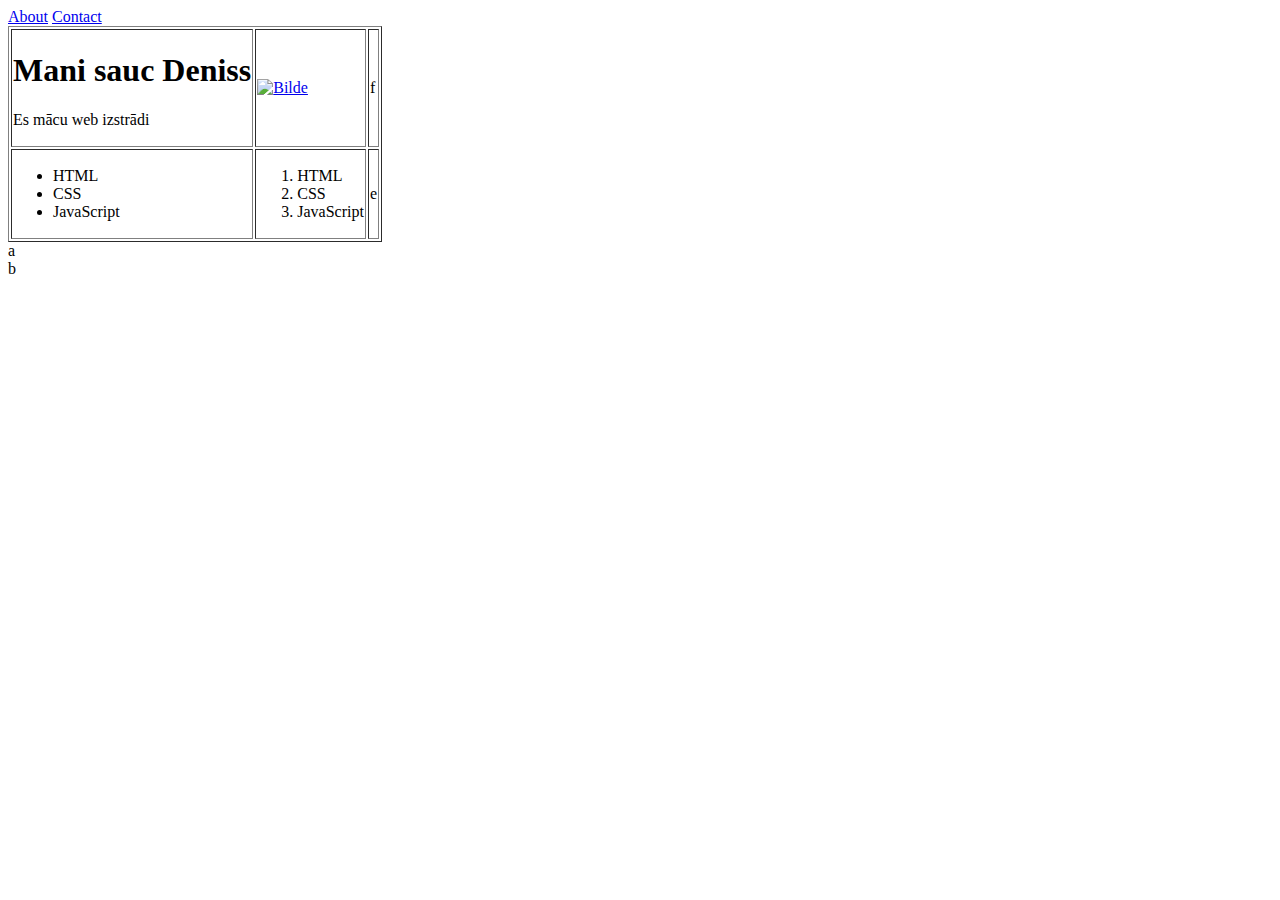
==== index.html @ 4865e217 "first commit" ====
<!DOCTYPE html>
<html lang="en">
<head>
    <meta charset="UTF-8">
    <meta name="viewport" content="width=device-width, initial-scale=1.0">
    <title>Document</title>
</head>
<body>
    <a href="./about.html">About</a>
    <a href="./contact.html">Contact</a>
    <table border="1">
        <tr>
            <td>
                <h1>Mani sauc Deniss</h1>
                <p>Es mācu web izstrādi</p>
            </td>
            <td>
                <a href="https://www.delfi.lv/sports/16978259/hokejs/120019808/latvijas-u-18-hokejisti-ieklust-pasaules-cempionata-ceturtdalfinala">
                    <img src="https://images.delfi.lv/media-api-image-cropper/v1/104c3957-34c5-4022-ba17-2de6d3ef1214.jpg?w=882&h=496" alt="Bilde">
                </a>
            </td>
            <td>f</td>
        </tr>
        <tr>
            <td>
                <ul>
                    <li>HTML</li>
                    <li>CSS</li>
                    <li>JavaScript</li>
                </ul>
            </td>
            <td>
                <ol>
                    <li>HTML</li>
                    <li>CSS</li>
                    <li>JavaScript</li>
                </ol>
            </td>
            <td>e</td>
        </tr>
    </table>
    <div>
        <div>a</div>
        <div>b</div>
    </div>
</body>
</html>
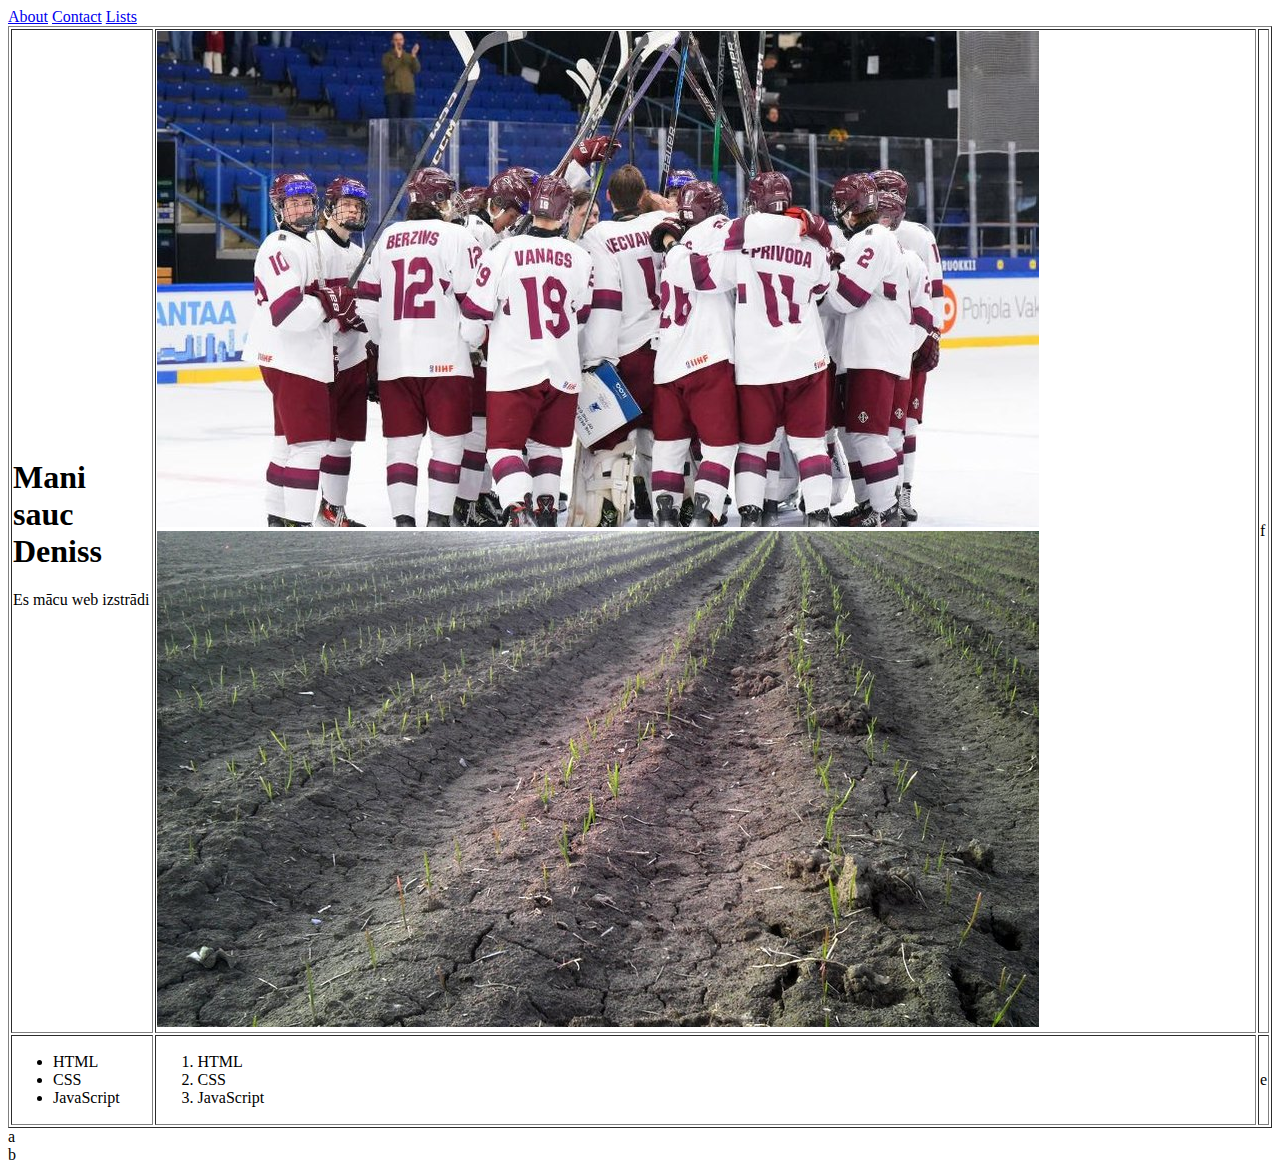
==== commit 275fdda0: "L1" ====
--- a/index.html
+++ b/index.html
@@ -8,6 +8,7 @@
 <body>
     <a href="./about.html">About</a>
     <a href="./contact.html">Contact</a>
+    <a href="#lists">Lists</a>
     <table border="1">
         <tr>
             <td>
@@ -16,7 +17,10 @@
             </td>
             <td>
                 <a href="https://www.delfi.lv/sports/16978259/hokejs/120019808/latvijas-u-18-hokejisti-ieklust-pasaules-cempionata-ceturtdalfinala">
-                    <img src="https://images.delfi.lv/media-api-image-cropper/v1/104c3957-34c5-4022-ba17-2de6d3ef1214.jpg?w=882&h=496" alt="Bilde">
+                    <img src="./images/hokejisti.jpg" alt="Bilde">
+                </a>
+                <a href="https://www.delfi.lv/193/politics/120019658/sliteres-noverojumu-stacija-fikseta-neliela-zemestrice">
+                    <img src="./images/zemestrice.jpg" alt="Bilde">
                 </a>
             </td>
             <td>f</td>
@@ -39,7 +43,7 @@
             <td>e</td>
         </tr>
     </table>
-    <div>
+    <div id="lists">
         <div>a</div>
         <div>b</div>
     </div>
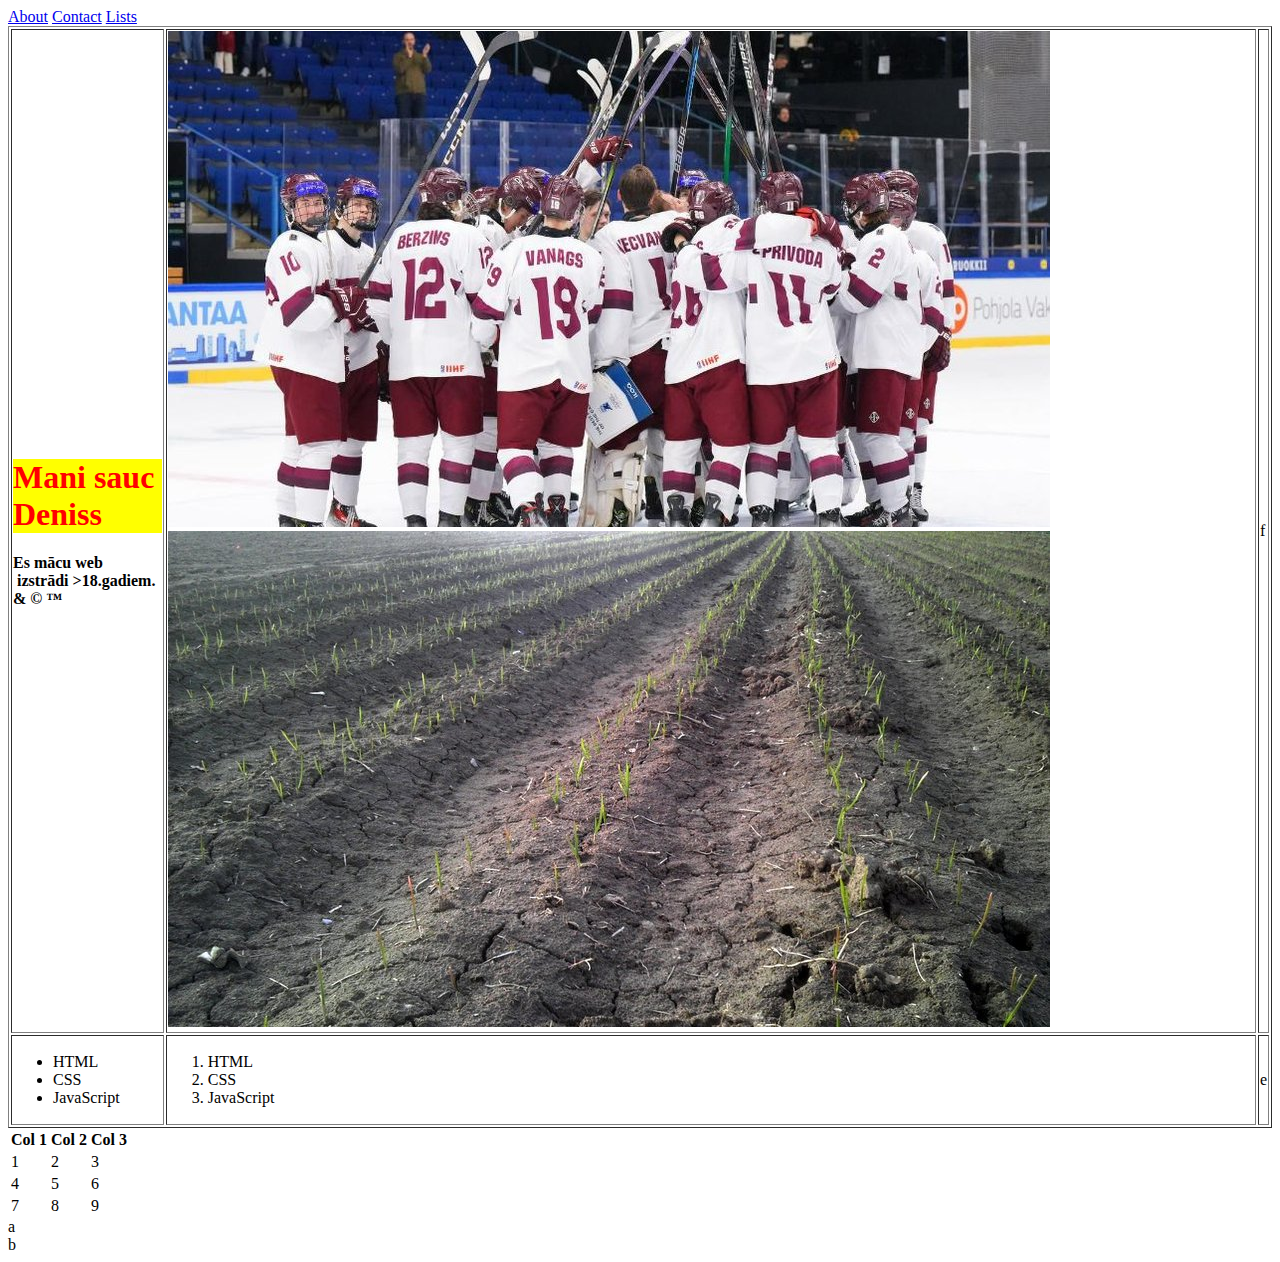
==== commit 3311986e: "L2" ====
--- a/index.html
+++ b/index.html
@@ -12,11 +12,11 @@
     <table border="1">
         <tr>
             <td>
-                <h1>Mani sauc Deniss</h1>
-                <p>Es mācu web izstrādi</p>
+                <h1 style="color:red; background-color: yellow">Mani sauc Deniss</h1>
+                <p style="font-family: 'Segoe UI'; font-weight: 600;">Es mācu web &nbsp;izstrādi &gt;18.gadiem. &amp; &copy; &trade;</p>
             </td>
             <td>
-                <a href="https://www.delfi.lv/sports/16978259/hokejs/120019808/latvijas-u-18-hokejisti-ieklust-pasaules-cempionata-ceturtdalfinala">
+                <a target="_blank" href="https://www.delfi.lv/sports/16978259/hokejs/120019808/latvijas-u-18-hokejisti-ieklust-pasaules-cempionata-ceturtdalfinala">
                     <img src="./images/hokejisti.jpg" alt="Bilde">
                 </a>
                 <a href="https://www.delfi.lv/193/politics/120019658/sliteres-noverojumu-stacija-fikseta-neliela-zemestrice">
@@ -43,6 +43,32 @@
             <td>e</td>
         </tr>
     </table>
+    <table>
+        <thead>
+            <tr>
+                <th>Col 1</th>
+                <th>Col 2</th>
+                <th>Col 3</th>
+            </tr>
+        </thead>
+        <tbody>
+            <tr>
+                <td>1</td>
+                <td>2</td>
+                <td>3</td>
+            </tr>
+            <tr>
+                <td>4</td>
+                <td>5</td>
+                <td>6</td>
+            </tr>
+            <tr>
+                <td>7</td>
+                <td>8</td>
+                <td>9</td>
+            </tr>
+        </tbody>
+    </table>
     <div id="lists">
         <div>a</div>
         <div>b</div>
